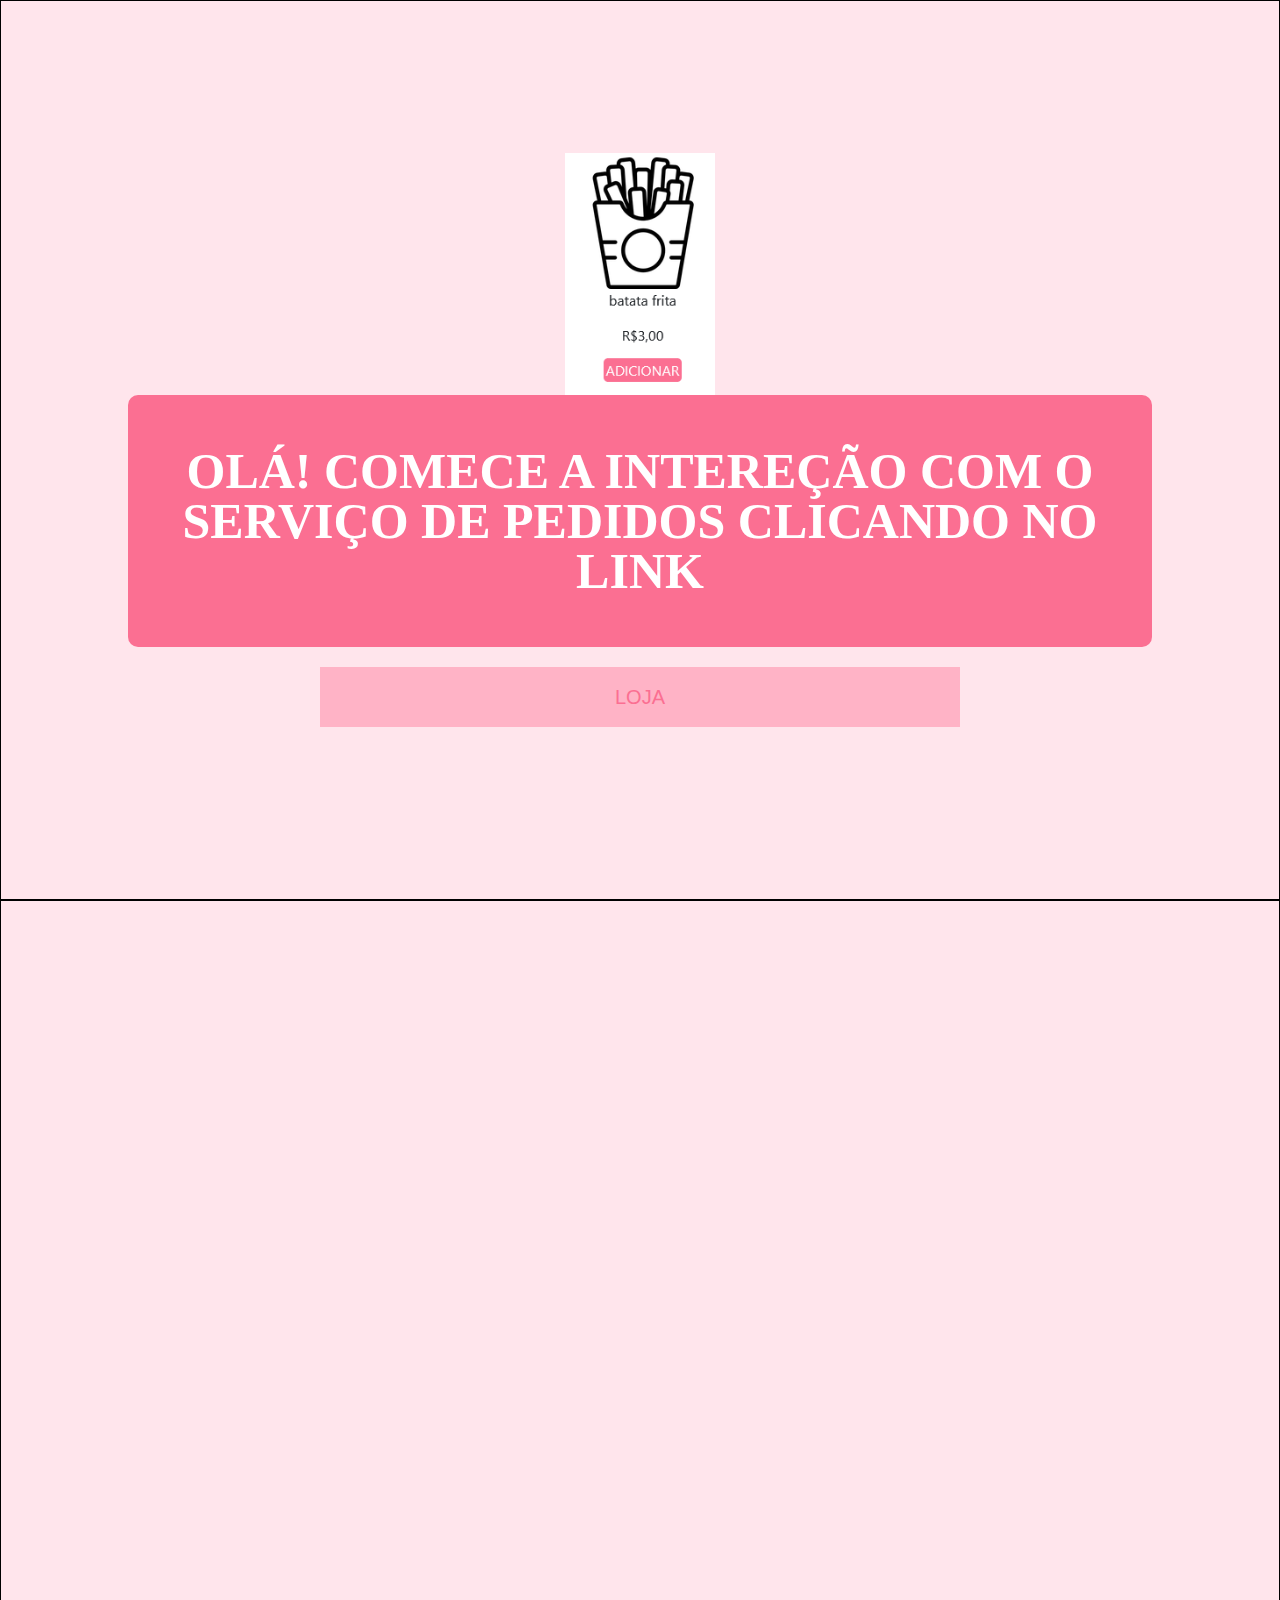
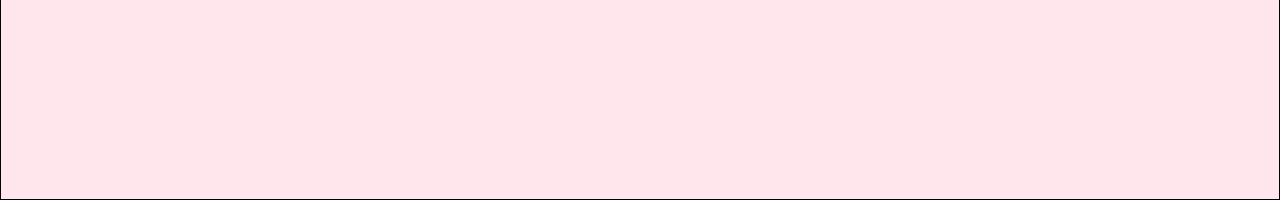
==== index.html @ 36513b6e "[Sistema de pedidos simples]/[Foco em JavaScript]" ====
<!DOCTYPE html>
<html lang="en">
<head>
    <meta charset="UTF-8">
    <meta name="viewport" content="width=device-width, initial-scale=1.0">
    <title>Inicio</title>

    <link rel="stylesheet" href="../CSS/reset.css">
    <link rel="stylesheet" href="../CSS/style.css">

    <link rel="shortcut icon" href="#">
</head>
<body>

    <section id="apresentacao">

        <img src="./img/print-iten.png" alt="">

        <h2>OLÁ! COMECE A INTEREÇÃO COM O SERVIÇO
            DE PEDIDOS CLICANDO NO LINK</h2>

            <nav>
                <ul>
                    <li><a href="./HTML/loja.html">Loja</a></li>
                </ul>
            </nav>

    </section>

    <section  id="sobre_O_Sistema">

    </section>

    <script src="../JS/index.js"></script>


</body>
</html>
---- CSS/style.css ----
*{
    margin: 0;
    padding: 0;
    box-sizing: border-box;
    scroll-behavior: smooth;
}

html, body{
    width: 100%;
    height: 100%;
    background-color: #003566;
}

section{
    width: 100dvw;
    height: 100dvh;
    background-color: #ffe5ec;
    border: 1px solid black;
}

#apresentacao{
    display: flex;
    align-items: center;
    align-content: center;
    justify-content: center;
    flex-direction: column;
}

h2{
    text-align: center;
    width: 80dvw;
    font-size: 50px;
    height: auto;
    background-color: #fb6f92;
    padding: 4%;
    color: white;
    font-family: Cambria, Cochin, Georgia, Times, 'Times New Roman', serif;
    border-radius: 10px;
}

nav{
    width: 50dvw;
    height: auto;
    background-color: #ffb3c6;
    margin: 20px;
}

nav ul{
    list-style-type: none;
    display: flex;
    justify-content: center;
}

nav ul li{
    margin: 20px;
}

nav ul li a{
    text-decoration: none;
    text-transform: uppercase;
    font-family: 'Franklin Gothic Medium', 'Arial Narrow', Arial, sans-serif;
    color: #fb6f92;
    font-size: 20px;
}

nav ul li a:hover{
    color: white;
}

/**************LOJA*****************/

#ItensParaSelecao{

    display: flex;
    align-items: center;
    align-content: center;
    justify-content: center;
}

#listaDeItensParaSelecao{
    width: 90dvw;
    height: 90dvh;
    margin-top: 50px;
    background-color: #fb6f92;
    border: 5px solid #fb6f92;
    overflow: hidden;
}

#navLoja{
    width: 100dvw;
    position: fixed;
    margin: 0;
    z-index: 999;
}

#navLoja ul li{
    margin: 0 20px;
}

.btn-group{
    position: absolute;
}

#ItensDasCategorias, #produtosParaSelecao{
    margin: 0 auto;
    width: 100%;
    height: 85.97dvh;
    text-align: center;
    background-color: white;
    overflow: auto;
    display: flex;
    flex-wrap: wrap;
    justify-content: center;

}

#ItensDasCategorias h2{
    margin-top: 50px;
    padding: 0;
}

#produto-sozinho a{
    text-decoration: none;
    background-color: #fb6f92;
    color: white;
    padding: 2%;
    border-radius: 5px;
}

#produto-sozinho a:hover{
    background-color: #ffb3c6;
}


#carrinho-produto-sozinho{
    margin: 0 auto;
    width: 150px;
    display: inline-block;
    text-align: center;
    margin-top: 10px;
    border: 2px solid #fb6f92;
    padding: 5px;
}

#carrinho-produto-sozinho img{
    width: 50px;
}

#carrinho-produto-sozinho a{
    text-decoration: none;
    background-color: #fb6f92;
    color: white;
    padding: 2%;
    border-radius: 5px;
    margin-bottom: 10px;
}

img{
    width: 150px;
}

#buttonCarrinho{
    width: 200px;
    height: 5dvh;
    position: absolute;
    left: 5dvw;
    border: none;
    border-radius: 5px;
    background-color: #ffc2d1;
    margin-left: 5px;
    border-radius: 0 0 10px 10px;
}

#buttonCarrinho:hover{
    background-color: #ff8fab;
}

#carrinhoDeItens{
    width: 40dvw;
    height: 60dvh;
    text-align: center;
    background-color: #ffe5ec;
    overflow: auto;
    margin-top: 20px;
    border-radius: 0 0 0 10px;
    border: 1px solid #fb6f92;
    position: absolute;
    top: 2.7dvh;
    right: 0;
    z-index: 9999;
}

#carrinhoDeItens h2{
    width: 100%;
    border-radius: 0 0 10px 10px;
}

#box-FinalizarCompra{
    width: 600px;
    height: 300px;
    background-color: #ffb3c6;
    overflow: auto;
}

#box-FinalizarCompra h2{
    width: 100%;
}

#finalizarCompra{
    width: 200px;
    height: 5dvh;
    position: relative;
    left: 200px;
    background-color: #ffc2d1;
    border: none;
    border-radius: 5px;
    margin-left: 5px;
    border-radius: 0 0 10px 10px;
}

#finalizarCompra:hover{
    background-color: #ff8fab;
}

#valorTotalCarrinho{
    width: 100%;
    position: absolute;
    bottom: 0;
    background-color: #fb6f92;
}

#valorTotalCarrinho h3{
    text-align: center;
    background-color: #fb6f92;
}

#visualizarComprasFinalizadas{
    width: 100%;
}

.pedidoAnterior{
    margin: 20px;
    padding: 5px;
    border-left: 1px dashed black;
    border-right: 1px dashed black;
}

.pedidoAnterior #numero_compra{
    background-color: black;
    border-radius: 5px;
    color: white;
}

#itens_qunt{
    text-transform: uppercase;
}

/*************RETIRADA***************/

#navRetirada{
    width: 100dvw;
    position: fixed;
    margin: 0;
}

#numeroDoPedido{
    display: flex;
    align-items: center;
    align-content: center;
    justify-content: center;
}

#informarNumeroDoPedido{
    width: 52dvw;
    height: 60dvh;
    background-color: white;
}

#tela{
    width: 100%;
    height: 15%;
    background-color: lightgray;
}

table{
    width: 100%;
    height: 85%;
    background-color: #ffb3c6;
}

table td button{
    width: 17dvw;
    height: 12dvh;
    border: none;
    cursor: pointer;
    font-size: 25px;
}
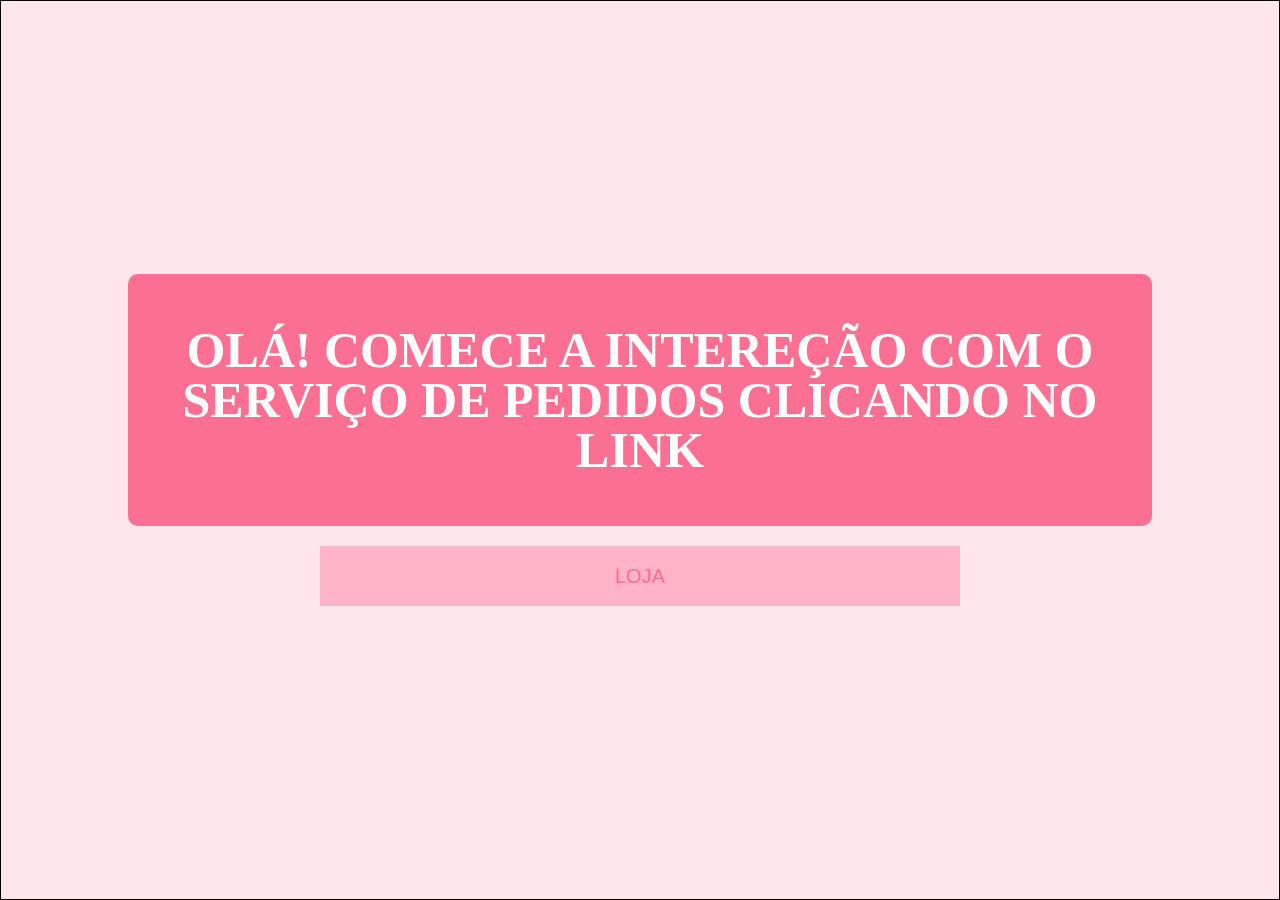
==== commit bfc61b2f: "[Sistema de pedidos simples]/[Foco em JavaScript]" ====
--- a/index.html
+++ b/index.html
@@ -5,8 +5,8 @@
     <meta name="viewport" content="width=device-width, initial-scale=1.0">
     <title>Inicio</title>
 
-    <link rel="stylesheet" href="../CSS/reset.css">
-    <link rel="stylesheet" href="../CSS/style.css">
+    <link rel="stylesheet" href="./src/CSS/reset.css">
+    <link rel="stylesheet" href="./src/CSS/style.css">
 
     <link rel="shortcut icon" href="#">
 </head>
@@ -14,25 +14,17 @@
 
     <section id="apresentacao">
 
-        <img src="./img/print-iten.png" alt="">
-
         <h2>OLÁ! COMECE A INTEREÇÃO COM O SERVIÇO
             DE PEDIDOS CLICANDO NO LINK</h2>
 
             <nav>
                 <ul>
-                    <li><a href="./HTML/loja.html">Loja</a></li>
+                    <li><a href="./src/HTML/loja.html">Loja</a></li>
                 </ul>
             </nav>
 
     </section>
 
-    <section  id="sobre_O_Sistema">
-
-    </section>
-
-    <script src="../JS/index.js"></script>
-
 
 </body>
 </html>--- a/src/CSS/style.css
+++ b/src/CSS/style.css
@@ -0,0 +1,297 @@
+*{
+    margin: 0;
+    padding: 0;
+    box-sizing: border-box;
+    scroll-behavior: smooth;
+}
+
+html, body{
+    width: 100%;
+    height: 100%;
+    background-color: #003566;
+}
+
+section{
+    width: 100dvw;
+    height: 100dvh;
+    background-color: #ffe5ec;
+    border: 1px solid black;
+}
+
+#apresentacao{
+    display: flex;
+    align-items: center;
+    align-content: center;
+    justify-content: center;
+    flex-direction: column;
+}
+
+h2{
+    text-align: center;
+    width: 80dvw;
+    font-size: 50px;
+    height: auto;
+    background-color: #fb6f92;
+    padding: 4%;
+    color: white;
+    font-family: Cambria, Cochin, Georgia, Times, 'Times New Roman', serif;
+    border-radius: 10px;
+}
+
+nav{
+    width: 50dvw;
+    height: auto;
+    background-color: #ffb3c6;
+    margin: 20px;
+}
+
+nav ul{
+    list-style-type: none;
+    display: flex;
+    justify-content: center;
+}
+
+nav ul li{
+    margin: 20px;
+}
+
+nav ul li a{
+    text-decoration: none;
+    text-transform: uppercase;
+    font-family: 'Franklin Gothic Medium', 'Arial Narrow', Arial, sans-serif;
+    color: #fb6f92;
+    font-size: 20px;
+}
+
+nav ul li a:hover{
+    color: white;
+}
+
+/**************LOJA*****************/
+
+#ItensParaSelecao{
+
+    display: flex;
+    align-items: center;
+    align-content: center;
+    justify-content: center;
+}
+
+#listaDeItensParaSelecao{
+    width: 90dvw;
+    height: 90dvh;
+    margin-top: 50px;
+    background-color: #fb6f92;
+    border: 5px solid #fb6f92;
+    overflow: hidden;
+}
+
+#navLoja{
+    width: 100dvw;
+    position: fixed;
+    margin: 0;
+    z-index: 999;
+}
+
+#navLoja ul li{
+    margin: 0 20px;
+}
+
+.btn-group{
+    position: absolute;
+}
+
+#ItensDasCategorias, #produtosParaSelecao{
+    margin: 0 auto;
+    width: 100%;
+    height: 85.97dvh;
+    text-align: center;
+    background-color: white;
+    overflow: auto;
+    display: flex;
+    flex-wrap: wrap;
+    justify-content: center;
+
+}
+
+#ItensDasCategorias h2{
+    margin-top: 50px;
+    padding: 0;
+}
+
+#produto-sozinho a{
+    text-decoration: none;
+    background-color: #fb6f92;
+    color: white;
+    padding: 2%;
+    border-radius: 5px;
+}
+
+#produto-sozinho a:hover{
+    background-color: #ffb3c6;
+}
+
+
+#carrinho-produto-sozinho{
+    margin: 0 auto;
+    width: 150px;
+    display: inline-block;
+    text-align: center;
+    margin-top: 10px;
+    border: 2px solid #fb6f92;
+    padding: 5px;
+}
+
+#carrinho-produto-sozinho img{
+    width: 50px;
+}
+
+#carrinho-produto-sozinho a{
+    text-decoration: none;
+    background-color: #fb6f92;
+    color: white;
+    padding: 2%;
+    border-radius: 5px;
+    margin-bottom: 10px;
+}
+
+img{
+    width: 150px;
+}
+
+#buttonCarrinho{
+    width: 200px;
+    height: 5dvh;
+    position: absolute;
+    left: 5dvw;
+    border: none;
+    border-radius: 5px;
+    background-color: #ffc2d1;
+    margin-left: 5px;
+    border-radius: 0 0 10px 10px;
+}
+
+#buttonCarrinho:hover{
+    background-color: #ff8fab;
+}
+
+#carrinhoDeItens{
+    width: 40dvw;
+    height: 60dvh;
+    text-align: center;
+    background-color: #ffe5ec;
+    overflow: auto;
+    margin-top: 20px;
+    border-radius: 0 0 0 10px;
+    border: 1px solid #fb6f92;
+    position: absolute;
+    top: 2.7dvh;
+    right: 0;
+    z-index: 9999;
+}
+
+#carrinhoDeItens h2{
+    width: 100%;
+    border-radius: 0 0 10px 10px;
+}
+
+#box-FinalizarCompra{
+    width: 600px;
+    height: 300px;
+    background-color: #ffb3c6;
+    overflow: auto;
+}
+
+#box-FinalizarCompra h2{
+    width: 100%;
+}
+
+#finalizarCompra{
+    width: 200px;
+    height: 5dvh;
+    position: relative;
+    left: 200px;
+    background-color: #ffc2d1;
+    border: none;
+    border-radius: 5px;
+    margin-left: 5px;
+    border-radius: 0 0 10px 10px;
+}
+
+#finalizarCompra:hover{
+    background-color: #ff8fab;
+}
+
+#valorTotalCarrinho{
+    width: 100%;
+    position: absolute;
+    bottom: 0;
+    background-color: #fb6f92;
+}
+
+#valorTotalCarrinho h3{
+    text-align: center;
+    background-color: #fb6f92;
+}
+
+#visualizarComprasFinalizadas{
+    width: 100%;
+}
+
+.pedidoAnterior{
+    margin: 20px;
+    padding: 5px;
+    border-left: 1px dashed black;
+    border-right: 1px dashed black;
+}
+
+.pedidoAnterior #numero_compra{
+    background-color: black;
+    border-radius: 5px;
+    color: white;
+}
+
+#itens_qunt{
+    text-transform: uppercase;
+}
+
+/*************RETIRADA***************/
+
+#navRetirada{
+    width: 100dvw;
+    position: fixed;
+    margin: 0;
+}
+
+#numeroDoPedido{
+    display: flex;
+    align-items: center;
+    align-content: center;
+    justify-content: center;
+}
+
+#informarNumeroDoPedido{
+    width: 52dvw;
+    height: 60dvh;
+    background-color: white;
+}
+
+#tela{
+    width: 100%;
+    height: 15%;
+    background-color: lightgray;
+}
+
+table{
+    width: 100%;
+    height: 85%;
+    background-color: #ffb3c6;
+}
+
+table td button{
+    width: 17dvw;
+    height: 12dvh;
+    border: none;
+    cursor: pointer;
+    font-size: 25px;
+}